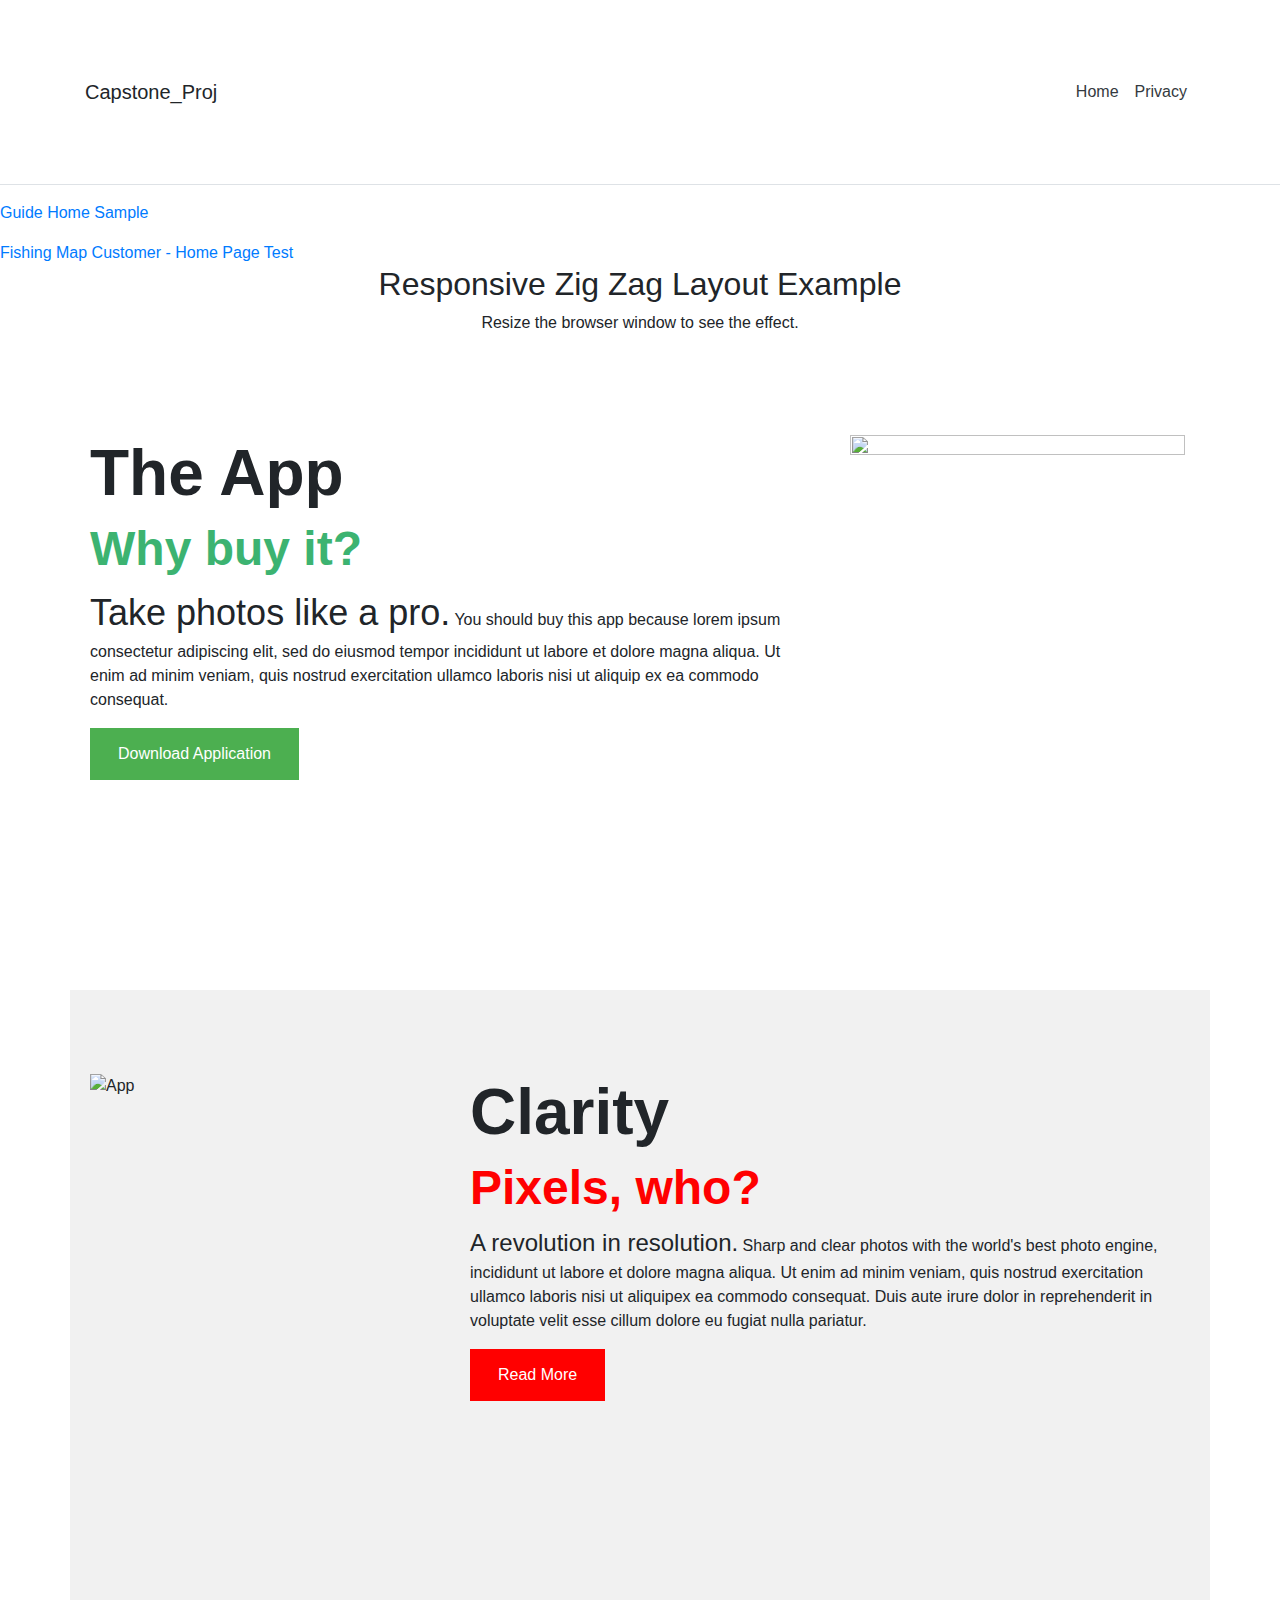
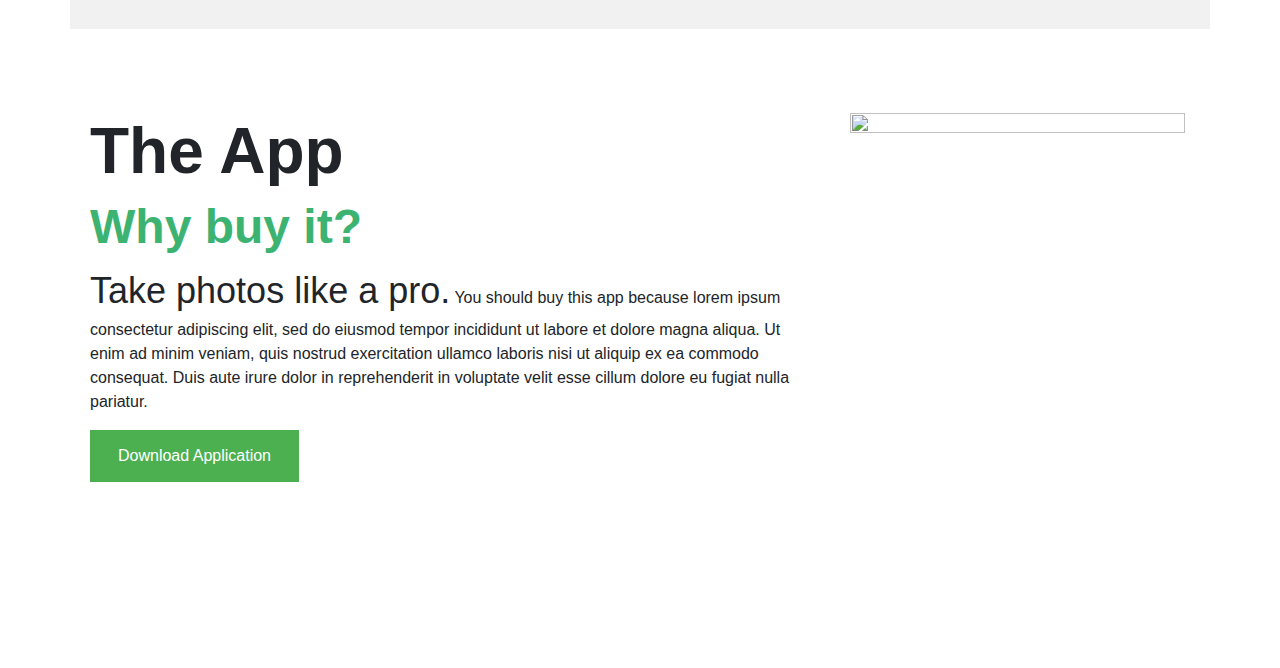
==== FrontEnd/sample_home.html @ 5626ceba "Added FrontEnd folder with frontend data into repo" ====
<!DOCTYPE html>
<html>
<head>
  <link rel="stylesheet" type="text/css" href="style.css">
  <link rel="stylesheet" href="https://maxcdn.bootstrapcdn.com/bootstrap/4.0.0/css/bootstrap.min.css" integrity="sha384-Gn5384xqQ1aoWXA+058RXPxPg6fy4IWvTNh0E263XmFcJlSAwiGgFAW/dAiS6JXm" crossorigin="anonymous">
  <link rel="stylesheet" href="https://cdnjs.cloudflare.com/ajax/libs/font-awesome/4.7.0/css/font-awesome.min.css">
  <meta charset="UTF-8">
<meta name="viewport" content="width=device-width, initial-scale=1">
  <meta name ="description" content="Fishing guide home page view">
  <meta http-equiv="X-UA-Compatible" content="ie=edge">

</head>
<body>
  <header>
          <nav class="navbar navbar-expand-sm navbar-toggleable-sm navbar-light bg-white border-bottom box-shadow mb-3">
              <div class="container">
                  <a class="navbar-brand" asp-area="" asp-controller="Home" asp-action="Index">Capstone_Proj</a>
                  <button class="navbar-toggler" type="button" data-toggle="collapse" data-target=".navbar-collapse" aria-controls="navbarSupportedContent"
                          aria-expanded="false" aria-label="Toggle navigation">
                      <span class="navbar-toggler-icon"></span>
                  </button>
                  <div class="navbar-collapse collapse d-sm-inline-flex flex-sm-row-reverse">
                      <partial name="_LoginPartial" />
                      <ul class="navbar-nav flex-grow-1">
                          <li class="nav-item">
                              <a class="nav-link text-dark" asp-area="" asp-controller="Home" asp-action="Index">Home</a>
                          </li>
                          <li class="nav-item">
                              <a class="nav-link text-dark" asp-area="" asp-controller="Home" asp-action="Privacy">Privacy</a>
                          </li>
                      </ul>
                  </div>
              </div>
          </nav>
      </header>
  <div>
        <nav class="topnav a: hover">
          <p><a href="guide_index.html">Guide Home Sample</a></p>
                  <a href="index.html">Fishing Map</a>
                  <a href="customer_index.html">Customer - Home Page Test</a>
                </div>
<div style="text-align:center">
  <h2>Responsive Zig Zag Layout Example</h2>
  <p>Resize the browser window to see the effect.</p>
</div>

<!-- The App Section -->
<div class="container">
  <div class="row">
    <div class="column-66">
      <h1 class="xlarge-font"><b>The App</b></h1>
      <h1 class="large-font" style="color:MediumSeaGreen;"><b>Why buy it?</b></h1>
      <p><span style="font-size:36px">Take photos like a pro.</span> You should buy this app because lorem ipsum consectetur adipiscing elit, sed do eiusmod tempor incididunt ut labore et dolore magna aliqua. Ut enim ad minim veniam, quis nostrud exercitation ullamco laboris nisi ut aliquip ex ea commodo consequat.</p>
      <button class="button">Download Application</button>
    </div>
    <div class="column-33">
        <img src="/w3images/img_app.jpg" width="335" height="471">
    </div>
  </div>
</div>

<!-- Clarity Section -->
<div class="container" style="background-color:#f1f1f1">
  <div class="row">
    <div class="column-33">
      <img src="/w3images/app5.jpg" alt="App" width="335" height="471">
    </div>
    <div class="column-66">
      <h1 class="xlarge-font"><b>Clarity</b></h1>
      <h1 class="large-font" style="color:red;"><b>Pixels, who?</b></h1>
      <p><span style="font-size:24px">A revolution in resolution.</span> Sharp and clear photos with the world's best photo engine, incididunt ut labore et dolore magna aliqua. Ut enim ad minim veniam, quis nostrud exercitation ullamco laboris nisi ut aliquipex ea commodo consequat. Duis aute irure dolor in reprehenderit in voluptate velit esse cillum dolore eu fugiat nulla pariatur.</p>
      <button class="button" style="background-color:red">Read More</button>
    </div>
  </div>
</div>

<!-- The App Section -->
<div class="container">
  <div class="row">
    <div class="column-66">
      <h1 class="xlarge-font"><b>The App</b></h1>
      <h1 class="large-font" style="color:MediumSeaGreen;"><b>Why buy it?</b></h1>
      <p><span style="font-size:36px">Take photos like a pro.</span> You should buy this app because lorem ipsum consectetur adipiscing elit, sed do eiusmod tempor incididunt ut labore et dolore magna aliqua. Ut enim ad minim veniam, quis nostrud exercitation ullamco laboris nisi ut aliquip ex ea commodo consequat. Duis aute irure dolor in reprehenderit in voluptate velit esse cillum dolore eu fugiat nulla pariatur.</p>
      <button class="button">Download Application</button>
    </div>
    <div class="column-33">
        <img src="/w3images/img_app.jpg" width="335" height="471" >
    </div>
  </div>
</div>

</body>
</html>
---- FrontEnd/style.css ----
.notification {
  background-color: #555;
  color: white;
  text-decoration: none;
  padding: 10px 10px;
  position: relative;
  display: inline-block;
  border-radius: 2px;
}

.notification:hover {
  background: grey;
}

.notification .badge {
  position: absolute;
  top: -10px;
  right: -10px;
  padding: 5px 10px;
  border-radius: 50%;
  background: red;
  color: white;
}

* {
  box-sizing:border-box;
}

body {
  margin: 0;
  font-family: Arial, Helvetica, sans-serif;
}

.container {
  padding: 64px;
}

.row:after {
  content: "";
  display: table;
  clear: both
}

.column-66 {
  float: left;
  width: 66.66666%;
  padding: 20px;
}

.column-33 {
  float: left;
  width: 33.33333%;
  padding: 20px;
}

.large-font {
  font-size: 48px;
}

.xlarge-font {
  font-size: 64px
}

.button {
  border: none;
  color: white;
  padding: 14px 28px;
  font-size: 16px;
  cursor: pointer;
  background-color: #4CAF50;
}

img {
  display: block;
  height: auto;
  max-width: 100%;
}

@media screen and (max-width: 1000px) {
  .column-66,
  .column-33 {
    width: 100%;
    text-align: center;
  }
  img {
    margin: auto;
  }
}
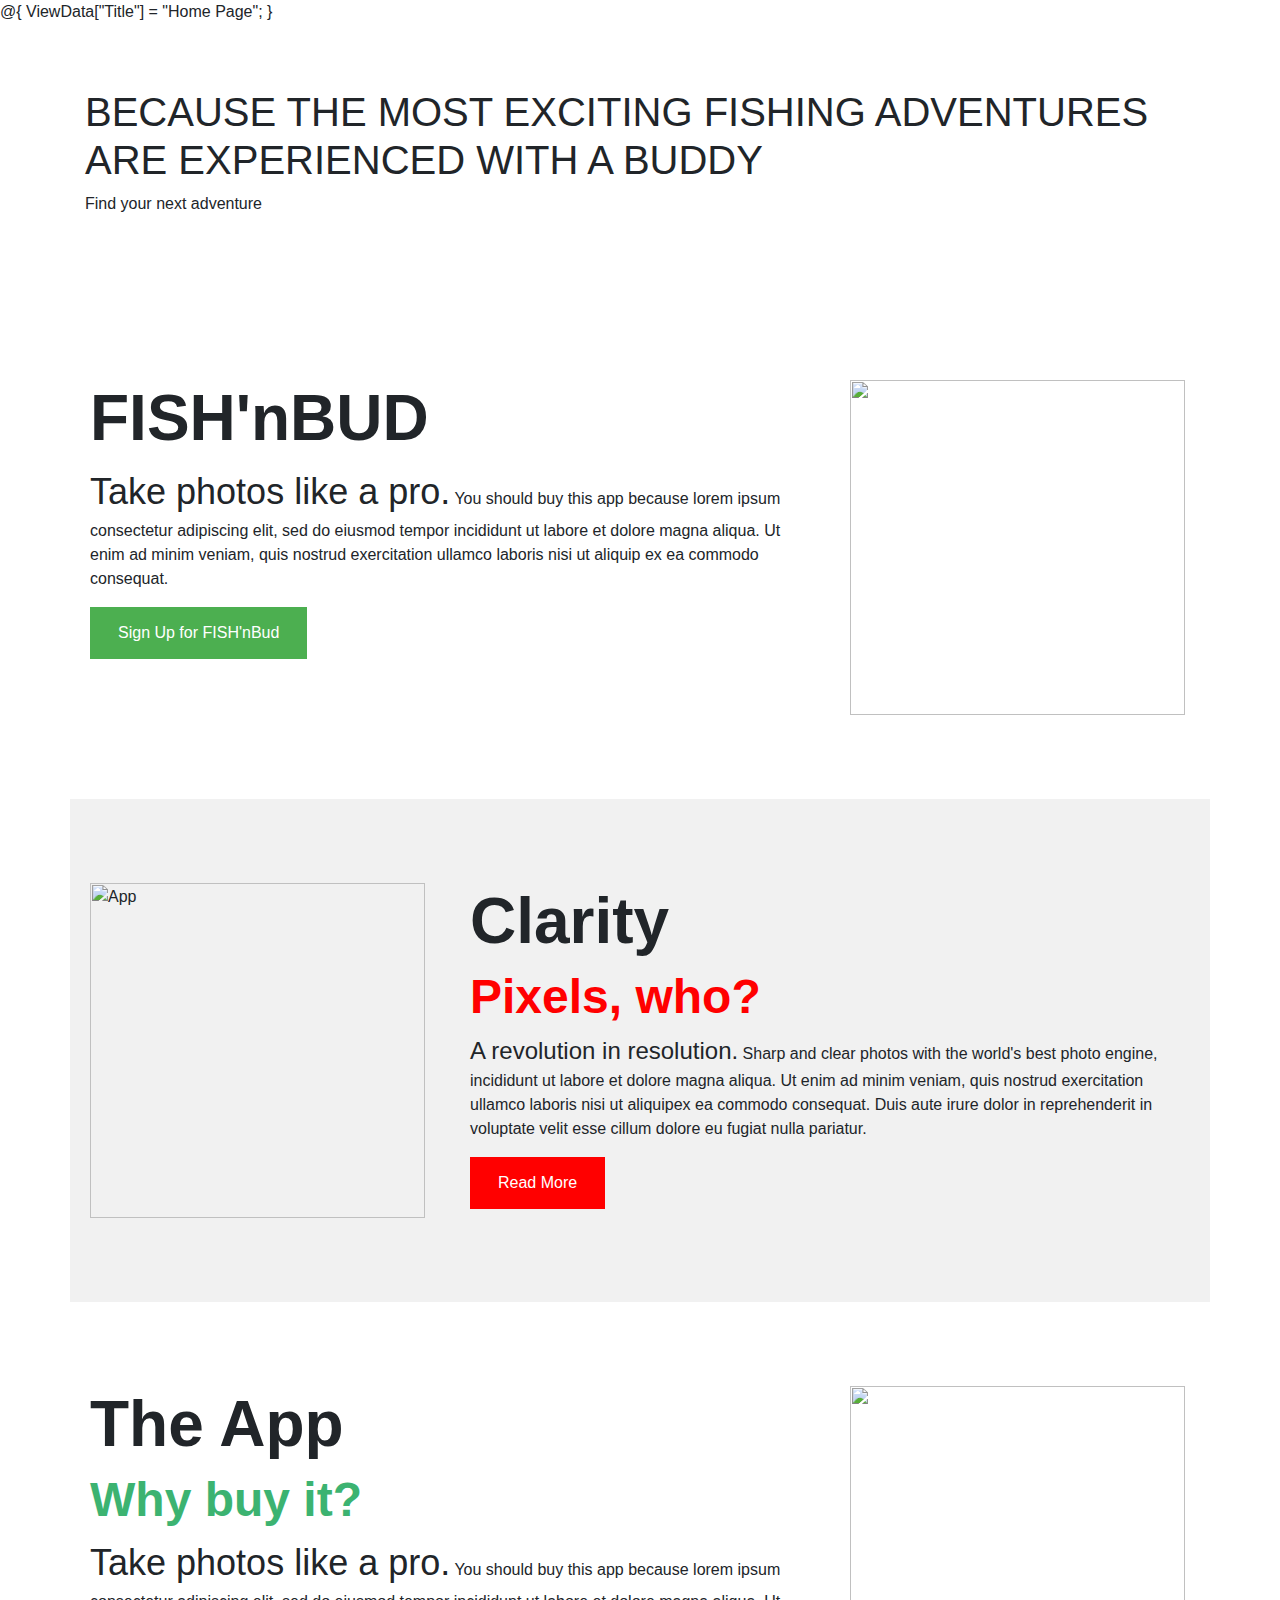
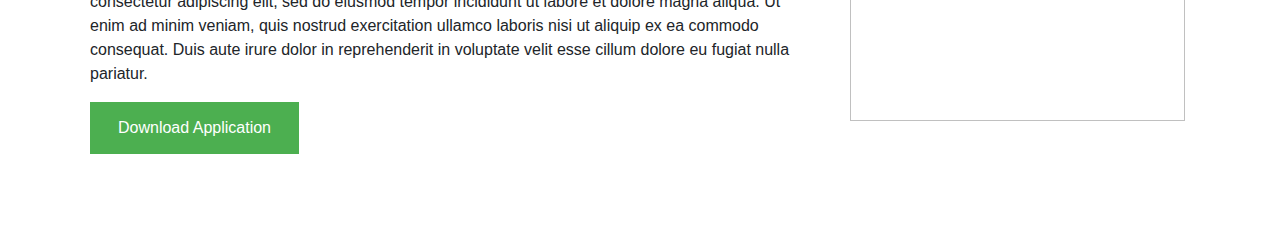
==== commit 8a715c12: "Transferred sample_home.html to Home Index.cshtml" ====
--- a/FrontEnd/sample_home.html
+++ b/FrontEnd/sample_home.html
@@ -1,93 +1,70 @@
+
+@{
+    ViewData["Title"] = "Home Page";
+}
+
 <!DOCTYPE html>
 <html>
 <head>
-  <link rel="stylesheet" type="text/css" href="style.css">
-  <link rel="stylesheet" href="https://maxcdn.bootstrapcdn.com/bootstrap/4.0.0/css/bootstrap.min.css" integrity="sha384-Gn5384xqQ1aoWXA+058RXPxPg6fy4IWvTNh0E263XmFcJlSAwiGgFAW/dAiS6JXm" crossorigin="anonymous">
-  <link rel="stylesheet" href="https://cdnjs.cloudflare.com/ajax/libs/font-awesome/4.7.0/css/font-awesome.min.css">
-  <meta charset="UTF-8">
-<meta name="viewport" content="width=device-width, initial-scale=1">
-  <meta name ="description" content="Fishing guide home page view">
-  <meta http-equiv="X-UA-Compatible" content="ie=edge">
+    <link rel="stylesheet" type="text/css" href="style.css">
+    <link rel="stylesheet" href="https://maxcdn.bootstrapcdn.com/bootstrap/4.0.0/css/bootstrap.min.css" integrity="sha384-Gn5384xqQ1aoWXA+058RXPxPg6fy4IWvTNh0E263XmFcJlSAwiGgFAW/dAiS6JXm" crossorigin="anonymous">
+    <link rel="stylesheet" href="https://cdnjs.cloudflare.com/ajax/libs/font-awesome/4.7.0/css/font-awesome.min.css">
+    <meta charset="UTF-8">
+    <meta name="viewport" content="width=device-width, initial-scale=1">
+    <meta name="description" content="Fishing guide home page view">
+    <meta http-equiv="X-UA-Compatible" content="ie=edge">
 
 </head>
 <body>
-  <header>
-          <nav class="navbar navbar-expand-sm navbar-toggleable-sm navbar-light bg-white border-bottom box-shadow mb-3">
-              <div class="container">
-                  <a class="navbar-brand" asp-area="" asp-controller="Home" asp-action="Index">Capstone_Proj</a>
-                  <button class="navbar-toggler" type="button" data-toggle="collapse" data-target=".navbar-collapse" aria-controls="navbarSupportedContent"
-                          aria-expanded="false" aria-label="Toggle navigation">
-                      <span class="navbar-toggler-icon"></span>
-                  </button>
-                  <div class="navbar-collapse collapse d-sm-inline-flex flex-sm-row-reverse">
-                      <partial name="_LoginPartial" />
-                      <ul class="navbar-nav flex-grow-1">
-                          <li class="nav-item">
-                              <a class="nav-link text-dark" asp-area="" asp-controller="Home" asp-action="Index">Home</a>
-                          </li>
-                          <li class="nav-item">
-                              <a class="nav-link text-dark" asp-area="" asp-controller="Home" asp-action="Privacy">Privacy</a>
-                          </li>
-                      </ul>
-                  </div>
-              </div>
-          </nav>
-      </header>
-  <div>
-        <nav class="topnav a: hover">
-          <p><a href="guide_index.html">Guide Home Sample</a></p>
-                  <a href="index.html">Fishing Map</a>
-                  <a href="customer_index.html">Customer - Home Page Test</a>
-                </div>
-<div style="text-align:center">
-  <h2>Responsive Zig Zag Layout Example</h2>
-  <p>Resize the browser window to see the effect.</p>
-</div>
+    <div class="container" style="text-align:left">
+        <h1>BECAUSE THE MOST EXCITING FISHING ADVENTURES ARE EXPERIENCED WITH A BUDDY</h1>
+        <p>Find your next adventure</p>
+    </div>
 
-<!-- The App Section -->
-<div class="container">
-  <div class="row">
-    <div class="column-66">
-      <h1 class="xlarge-font"><b>The App</b></h1>
-      <h1 class="large-font" style="color:MediumSeaGreen;"><b>Why buy it?</b></h1>
-      <p><span style="font-size:36px">Take photos like a pro.</span> You should buy this app because lorem ipsum consectetur adipiscing elit, sed do eiusmod tempor incididunt ut labore et dolore magna aliqua. Ut enim ad minim veniam, quis nostrud exercitation ullamco laboris nisi ut aliquip ex ea commodo consequat.</p>
-      <button class="button">Download Application</button>
+    <!-- The App Section -->
+    <div class="container">
+        <div class="row">
+            <div class="column-66">
+                <h1 class="xlarge-font"><b>FISH'nBUD</b></h1>
+                <h1 class="large-font" style="color:MediumSeaGreen;"><b></b></h1>
+                <p><span style="font-size:36px">Take photos like a pro.</span> You should buy this app because lorem ipsum consectetur adipiscing elit, sed do eiusmod tempor incididunt ut labore et dolore magna aliqua. Ut enim ad minim veniam, quis nostrud exercitation ullamco laboris nisi ut aliquip ex ea commodo consequat.</p>
+                <button class="button">Sign Up for FISH'nBud</button>
+            </div>
+            <div class="column-33">
+                <img src="/w3images/img_app.jpg" width="335" height="471">
+            </div>
+        </div>
     </div>
-    <div class="column-33">
-        <img src="/w3images/img_app.jpg" width="335" height="471">
+
+    <!-- Clarity Section -->
+    <div class="container" style="background-color:#f1f1f1">
+        <div class="row">
+            <div class="column-33">
+                <img src="/w3images/app5.jpg" alt="App" width="335" height="471">
+            </div>
+            <div class="column-66">
+                <h1 class="xlarge-font"><b>Clarity</b></h1>
+                <h1 class="large-font" style="color:red;"><b>Pixels, who?</b></h1>
+                <p><span style="font-size:24px">A revolution in resolution.</span> Sharp and clear photos with the world's best photo engine, incididunt ut labore et dolore magna aliqua. Ut enim ad minim veniam, quis nostrud exercitation ullamco laboris nisi ut aliquipex ea commodo consequat. Duis aute irure dolor in reprehenderit in voluptate velit esse cillum dolore eu fugiat nulla pariatur.</p>
+                <button class="button" style="background-color:red">Read More</button>
+            </div>
+        </div>
     </div>
-  </div>
-</div>
 
-<!-- Clarity Section -->
-<div class="container" style="background-color:#f1f1f1">
-  <div class="row">
-    <div class="column-33">
-      <img src="/w3images/app5.jpg" alt="App" width="335" height="471">
+    <!-- The App Section -->
+    <div class="container">
+        <div class="row">
+            <div class="column-66">
+                <h1 class="xlarge-font"><b>The App</b></h1>
+                <h1 class="large-font" style="color:MediumSeaGreen;"><b>Why buy it?</b></h1>
+                <p><span style="font-size:36px">Take photos like a pro.</span> You should buy this app because lorem ipsum consectetur adipiscing elit, sed do eiusmod tempor incididunt ut labore et dolore magna aliqua. Ut enim ad minim veniam, quis nostrud exercitation ullamco laboris nisi ut aliquip ex ea commodo consequat. Duis aute irure dolor in reprehenderit in voluptate velit esse cillum dolore eu fugiat nulla pariatur.</p>
+                <button class="button">Download Application</button>
+            </div>
+            <div class="column-33">
+                <img src="/w3images/img_app.jpg" width="335" height="471">
+            </div>
+        </div>
     </div>
-    <div class="column-66">
-      <h1 class="xlarge-font"><b>Clarity</b></h1>
-      <h1 class="large-font" style="color:red;"><b>Pixels, who?</b></h1>
-      <p><span style="font-size:24px">A revolution in resolution.</span> Sharp and clear photos with the world's best photo engine, incididunt ut labore et dolore magna aliqua. Ut enim ad minim veniam, quis nostrud exercitation ullamco laboris nisi ut aliquipex ea commodo consequat. Duis aute irure dolor in reprehenderit in voluptate velit esse cillum dolore eu fugiat nulla pariatur.</p>
-      <button class="button" style="background-color:red">Read More</button>
-    </div>
-  </div>
-</div>
-
-<!-- The App Section -->
-<div class="container">
-  <div class="row">
-    <div class="column-66">
-      <h1 class="xlarge-font"><b>The App</b></h1>
-      <h1 class="large-font" style="color:MediumSeaGreen;"><b>Why buy it?</b></h1>
-      <p><span style="font-size:36px">Take photos like a pro.</span> You should buy this app because lorem ipsum consectetur adipiscing elit, sed do eiusmod tempor incididunt ut labore et dolore magna aliqua. Ut enim ad minim veniam, quis nostrud exercitation ullamco laboris nisi ut aliquip ex ea commodo consequat. Duis aute irure dolor in reprehenderit in voluptate velit esse cillum dolore eu fugiat nulla pariatur.</p>
-      <button class="button">Download Application</button>
-    </div>
-    <div class="column-33">
-        <img src="/w3images/img_app.jpg" width="335" height="471" >
-    </div>
-  </div>
-</div>
 
 </body>
 </html>
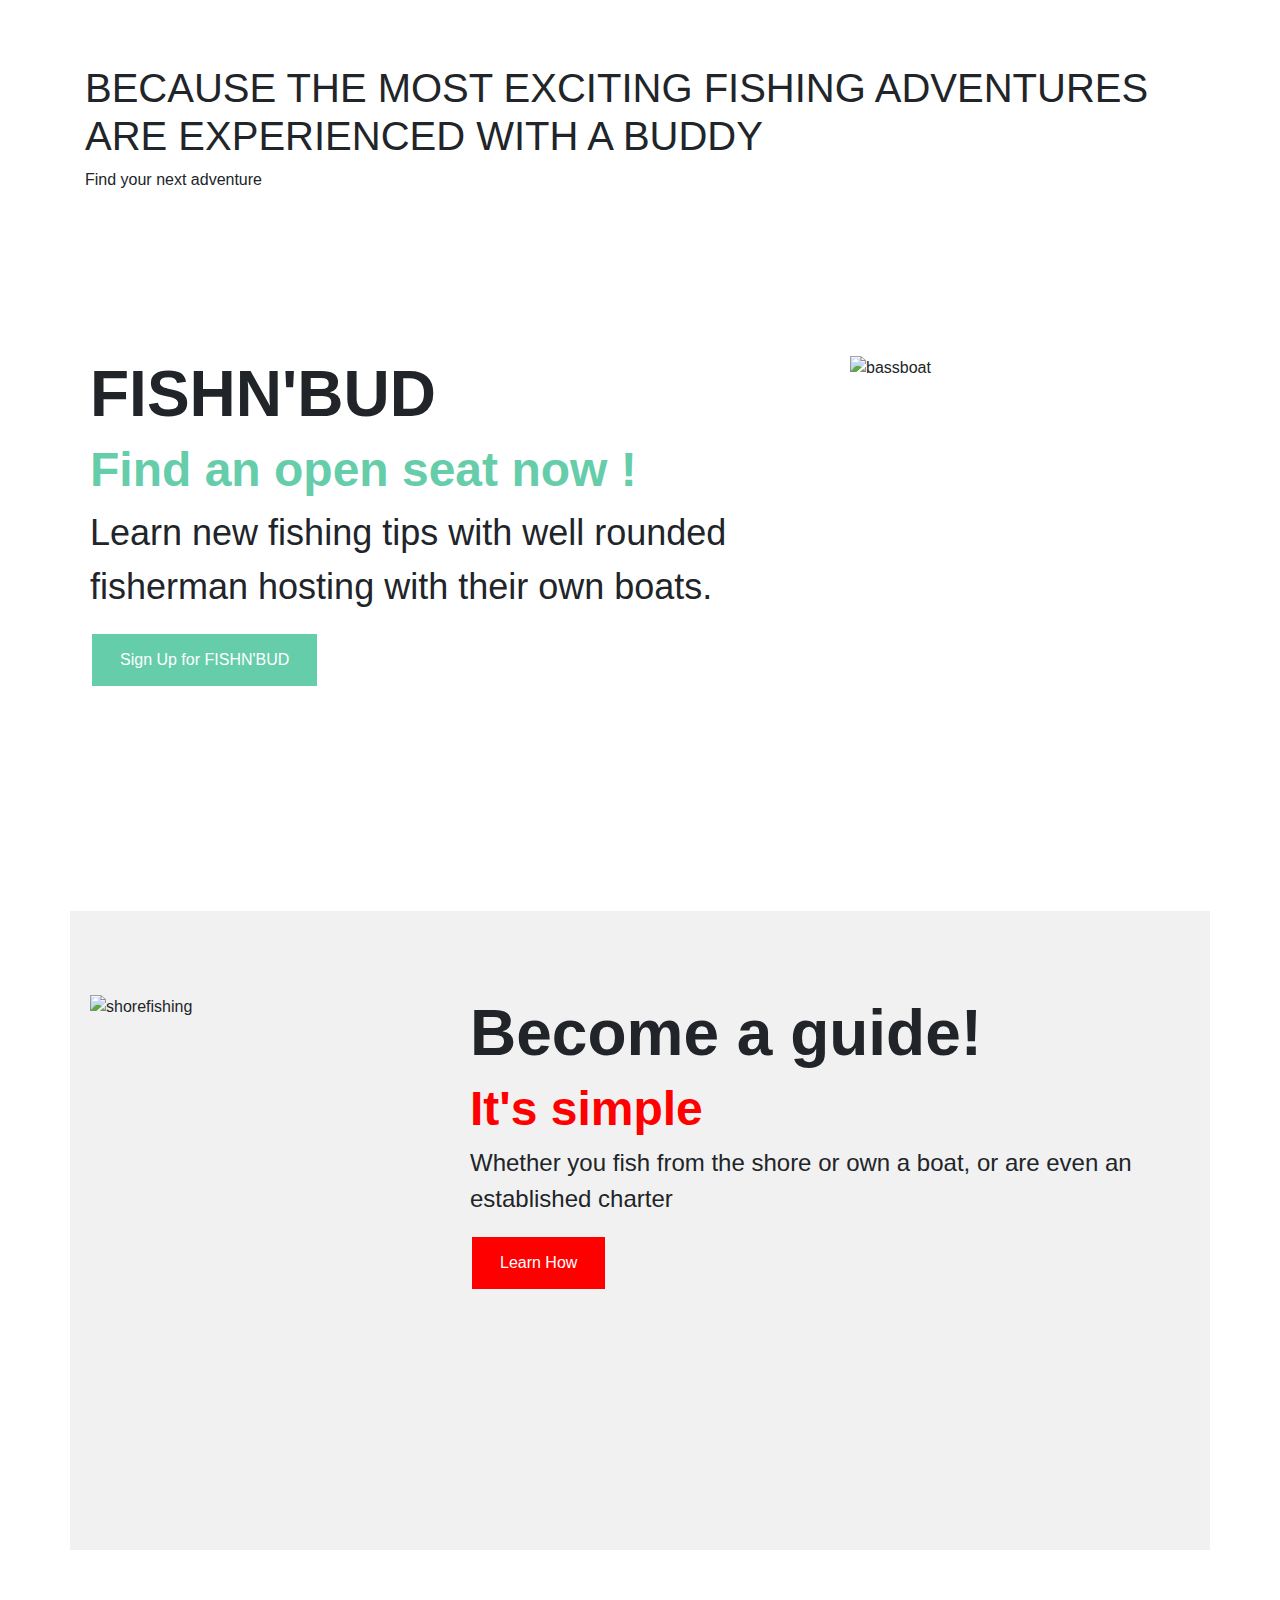
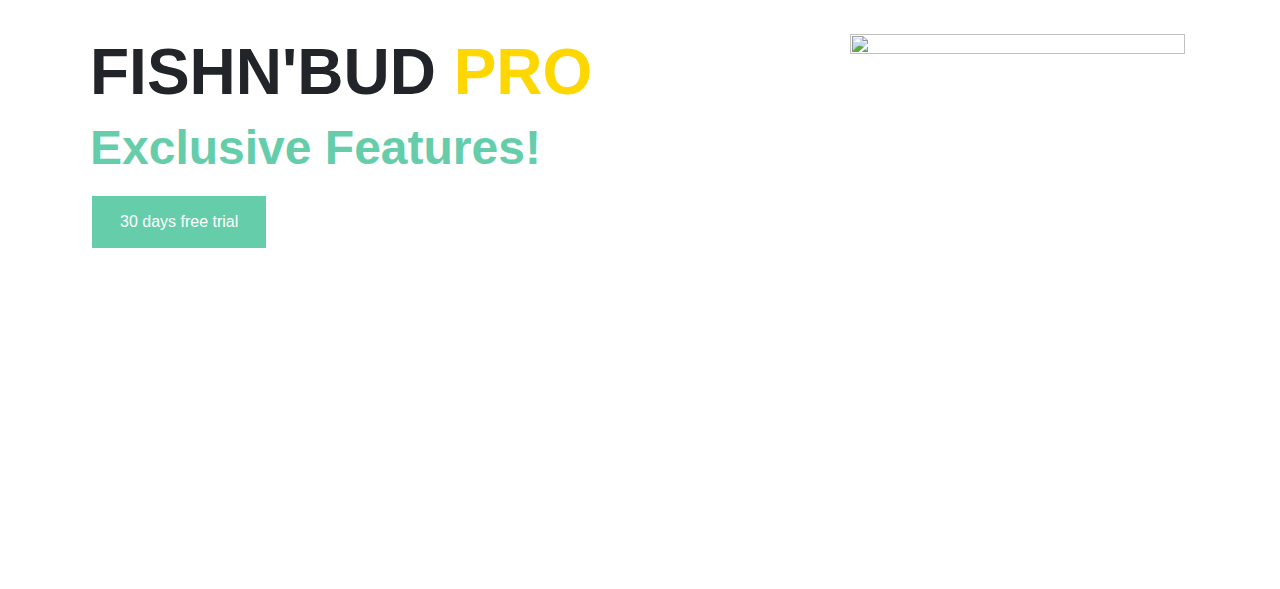
==== commit 9c53bd3a: "Implemented styles into _Layout.cshtml - couldn't figure out how to link css page to application" ====
--- a/FrontEnd/sample_home.html
+++ b/FrontEnd/sample_home.html
@@ -1,8 +1,3 @@
-
-@{
-    ViewData["Title"] = "Home Page";
-}
-
 <!DOCTYPE html>
 <html>
 <head>
@@ -25,13 +20,13 @@
     <div class="container">
         <div class="row">
             <div class="column-66">
-                <h1 class="xlarge-font"><b>FISH'nBUD</b></h1>
-                <h1 class="large-font" style="color:MediumSeaGreen;"><b></b></h1>
-                <p><span style="font-size:36px">Take photos like a pro.</span> You should buy this app because lorem ipsum consectetur adipiscing elit, sed do eiusmod tempor incididunt ut labore et dolore magna aliqua. Ut enim ad minim veniam, quis nostrud exercitation ullamco laboris nisi ut aliquip ex ea commodo consequat.</p>
-                <button class="button">Sign Up for FISH'nBud</button>
+                <h1 class="xlarge-font"><b>FISHN'BUD</b></h1>
+                <h1 class="large-font" style="color:mediumaquamarine;"><b>Find an open seat now !</b></h1>
+                <p><span style="font-size:36px">Learn new fishing tips with well rounded fisherman hosting with their own boats.</span> </p>
+                <button class="button">Sign Up for FISHN'BUD</button>
             </div>
             <div class="column-33">
-                <img src="/w3images/img_app.jpg" width="335" height="471">
+                <img src="https://images.boats.com/resize/1/6/41/7270641_20191101123812229_1_LARGE.jpg?t=1572637093000" alt="bassboat" width="335" height="471">
             </div>
         </div>
     </div>
@@ -40,13 +35,13 @@
     <div class="container" style="background-color:#f1f1f1">
         <div class="row">
             <div class="column-33">
-                <img src="/w3images/app5.jpg" alt="App" width="335" height="471">
+                <img src="https://www.williamsonrealty.com/uploads/ws-ocean-isle-beach-nc-surfcasting-beach-fishing-2-7rrsc2.jpg" alt="shorefishing" width="335" height="471">
             </div>
             <div class="column-66">
-                <h1 class="xlarge-font"><b>Clarity</b></h1>
-                <h1 class="large-font" style="color:red;"><b>Pixels, who?</b></h1>
-                <p><span style="font-size:24px">A revolution in resolution.</span> Sharp and clear photos with the world's best photo engine, incididunt ut labore et dolore magna aliqua. Ut enim ad minim veniam, quis nostrud exercitation ullamco laboris nisi ut aliquipex ea commodo consequat. Duis aute irure dolor in reprehenderit in voluptate velit esse cillum dolore eu fugiat nulla pariatur.</p>
-                <button class="button" style="background-color:red">Read More</button>
+                <h1 class="xlarge-font"><b>Become a guide!</b></h1>
+<h1 class="large-font" style="color:red;"><b>It's simple</b></h1>
+              <p><span style="font-size:24px">Whether you fish from the shore or own a boat, or are even an established charter</p>
+                <button class="button" style="background-color:red">Learn How</button>
             </div>
         </div>
     </div>
@@ -55,10 +50,12 @@
     <div class="container">
         <div class="row">
             <div class="column-66">
-                <h1 class="xlarge-font"><b>The App</b></h1>
-                <h1 class="large-font" style="color:MediumSeaGreen;"><b>Why buy it?</b></h1>
-                <p><span style="font-size:36px">Take photos like a pro.</span> You should buy this app because lorem ipsum consectetur adipiscing elit, sed do eiusmod tempor incididunt ut labore et dolore magna aliqua. Ut enim ad minim veniam, quis nostrud exercitation ullamco laboris nisi ut aliquip ex ea commodo consequat. Duis aute irure dolor in reprehenderit in voluptate velit esse cillum dolore eu fugiat nulla pariatur.</p>
-                <button class="button">Download Application</button>
+                <h1 class="xlarge-font"><b>FISHN'BUD <a style="color:gold">PRO</a></st></b></h1>
+                <h1 class="large-font" style="color:mediumaquamarine;"><b>Exclusive Features!</b></h1>
+                <p><span style="font-size:36px"></span></p>
+
+                <button class="button">30 days free trial</button>
+                
             </div>
             <div class="column-33">
                 <img src="/w3images/img_app.jpg" width="335" height="471">
--- a/FrontEnd/style.css
+++ b/FrontEnd/style.css
@@ -67,8 +67,12 @@
   padding: 14px 28px;
   font-size: 16px;
   cursor: pointer;
-  background-color: #4CAF50;
+  background-color: mediumaquamarine;
+   margin: 4px 2px;
+  opacity: 1;
+  transition: 0.3s;
 }
+.button:hover {opacity: 0.6}
 
 img {
   display: block;
@@ -85,4 +89,62 @@
   img {
     margin: auto;
   }
-}
+
+{
+    box-sizing: border-box;
+  }
+
+  /* Create three equal columns that floats next to each other */
+  .column {
+    float: left;
+    width: 33.33%;
+    padding: 10px;
+    height: 300px; /* Should be removed. Only for demonstration */
+  }
+
+  /* Clear floats after the columns */
+  .row:after {
+    content: "";
+    display: table;
+    clear: both;
+  }
+
+  .container {
+    position: relative;
+    width: 50%;
+  }
+
+  .image {
+    display: block;
+    width: 100%;
+    height: auto;
+  }
+
+  .overlay {
+    position: absolute;
+    bottom: 100%;
+    left: 0;
+    right: 0;
+    background-color: mediumaquamarine;
+    overflow: hidden;
+    width: 100%;
+    height:0;
+    transition: .5s ease;
+  }
+
+  .container:hover .overlay {
+    bottom: 0;
+    height: 100%;
+  }
+
+  .text {
+    color: white;
+    font-size: 20px;
+    position: absolute;
+    top: 50%;
+    left: 50%;
+    -webkit-transform: translate(-50%, -50%);
+    -ms-transform: translate(-50%, -50%);
+    transform: translate(-50%, -50%);
+    text-align: center;
+  }
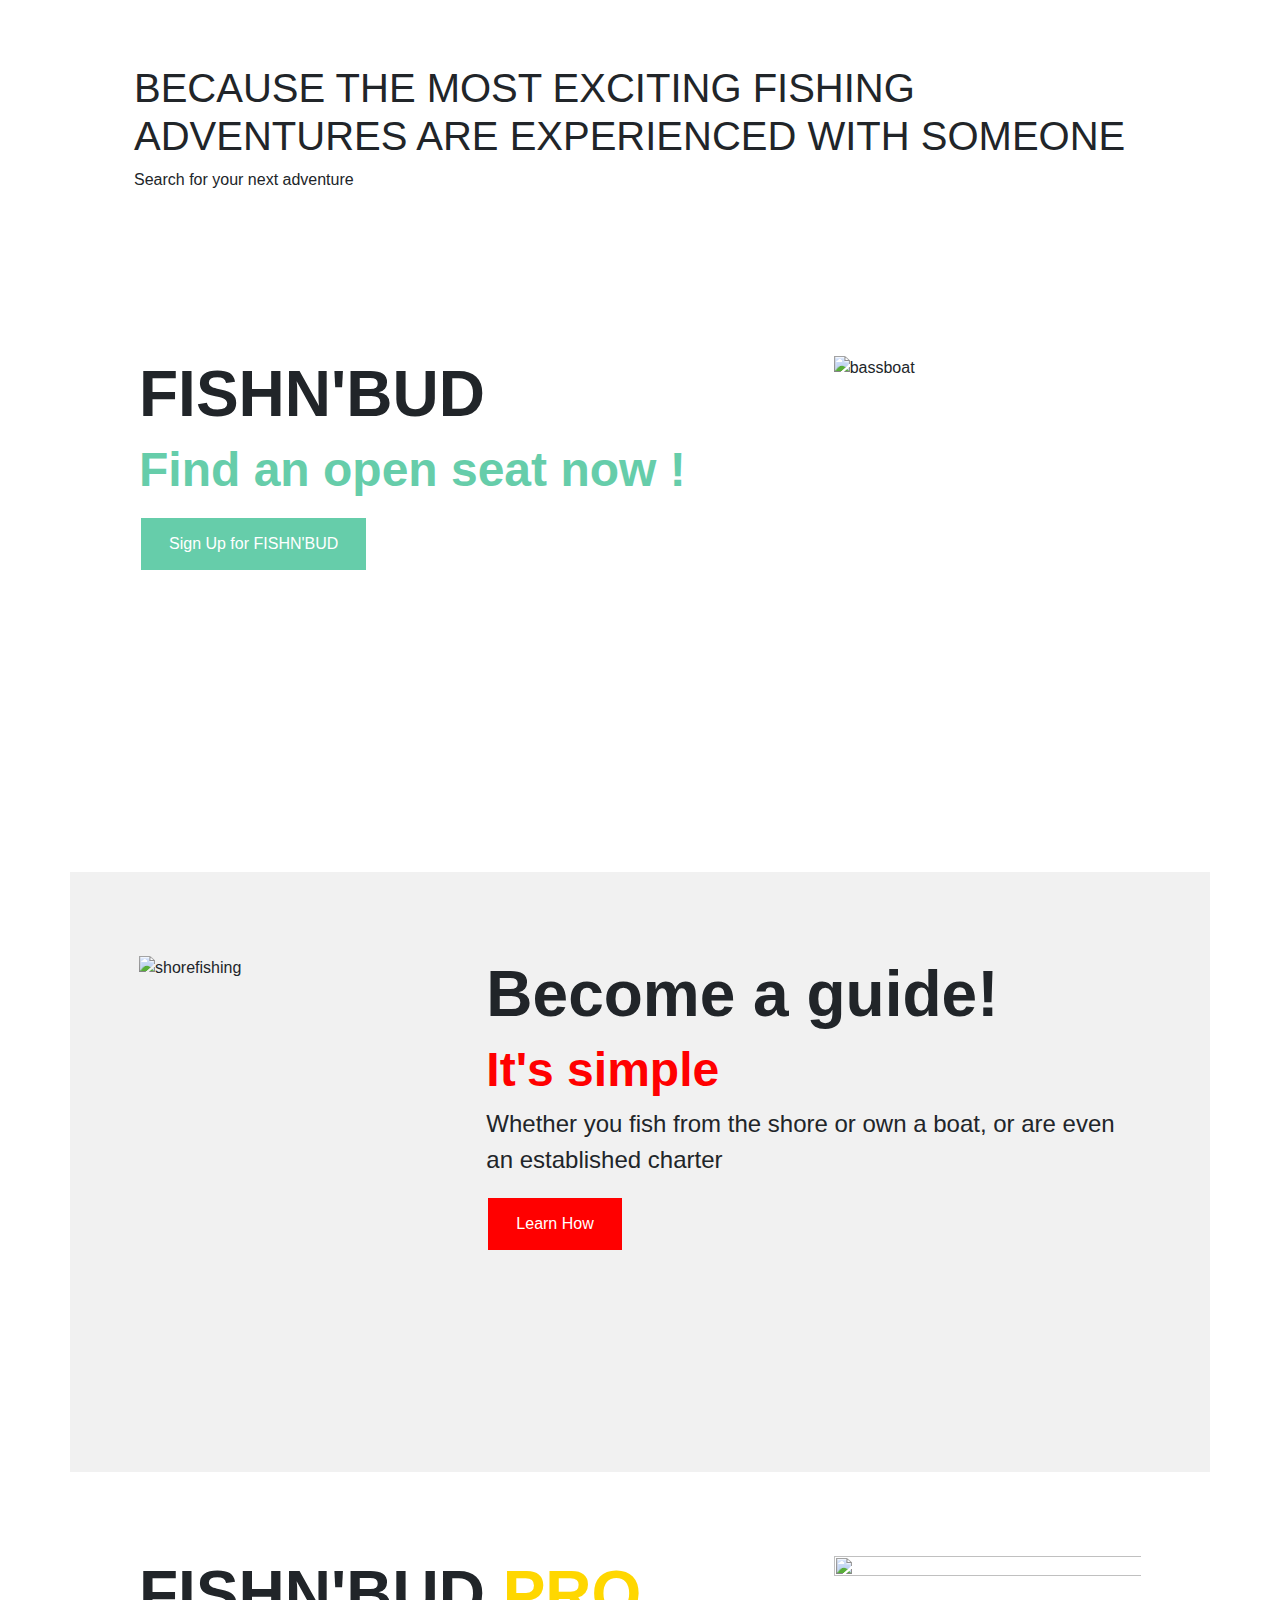
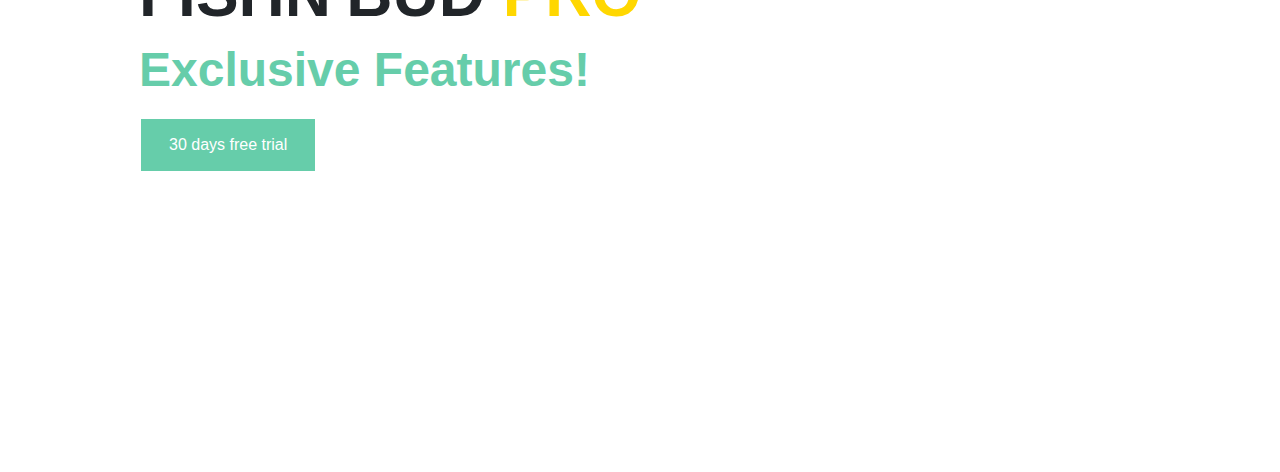
==== commit 5a867824: "Removed default external logins methods from login & register screen + layout changes to landing pag" ====
--- a/FrontEnd/sample_home.html
+++ b/FrontEnd/sample_home.html
@@ -1,9 +1,9 @@
-<!DOCTYPE html>
+﻿<!DOCTYPE html>
 <html>
 <head>
-    <link rel="stylesheet" type="text/css" href="style.css">
     <link rel="stylesheet" href="https://maxcdn.bootstrapcdn.com/bootstrap/4.0.0/css/bootstrap.min.css" integrity="sha384-Gn5384xqQ1aoWXA+058RXPxPg6fy4IWvTNh0E263XmFcJlSAwiGgFAW/dAiS6JXm" crossorigin="anonymous">
     <link rel="stylesheet" href="https://cdnjs.cloudflare.com/ajax/libs/font-awesome/4.7.0/css/font-awesome.min.css">
+    <link rel="stylesheet" type="text/css" href="style.css">
     <meta charset="UTF-8">
     <meta name="viewport" content="width=device-width, initial-scale=1">
     <meta name="description" content="Fishing guide home page view">
@@ -12,8 +12,8 @@
 </head>
 <body>
     <div class="container" style="text-align:left">
-        <h1>BECAUSE THE MOST EXCITING FISHING ADVENTURES ARE EXPERIENCED WITH A BUDDY</h1>
-        <p>Find your next adventure</p>
+        <h1>BECAUSE THE MOST EXCITING FISHING ADVENTURES ARE EXPERIENCED WITH SOMEONE</h1>
+        <p>Search for your next adventure</p>
     </div>
 
     <!-- The App Section -->
@@ -22,7 +22,7 @@
             <div class="column-66">
                 <h1 class="xlarge-font"><b>FISHN'BUD</b></h1>
                 <h1 class="large-font" style="color:mediumaquamarine;"><b>Find an open seat now !</b></h1>
-                <p><span style="font-size:36px">Learn new fishing tips with well rounded fisherman hosting with their own boats.</span> </p>
+                <p><span style="font-size:36px"></span> </p>
                 <button class="button">Sign Up for FISHN'BUD</button>
             </div>
             <div class="column-33">
@@ -40,7 +40,7 @@
             <div class="column-66">
                 <h1 class="xlarge-font"><b>Become a guide!</b></h1>
 <h1 class="large-font" style="color:red;"><b>It's simple</b></h1>
-              <p><span style="font-size:24px">Whether you fish from the shore or own a boat, or are even an established charter</p>
+              <p><span style="font-size:24px">Whether you fish from the shore or own a boat, or are even an established charter</span></p>
                 <button class="button" style="background-color:red">Learn How</button>
             </div>
         </div>
@@ -50,15 +50,15 @@
     <div class="container">
         <div class="row">
             <div class="column-66">
-                <h1 class="xlarge-font"><b>FISHN'BUD <a style="color:gold">PRO</a></st></b></h1>
+                <h1 class="xlarge-font"><b>FISHN'BUD <a style="color:gold">PRO</a></b></h1>
                 <h1 class="large-font" style="color:mediumaquamarine;"><b>Exclusive Features!</b></h1>
                 <p><span style="font-size:36px"></span></p>
 
                 <button class="button">30 days free trial</button>
-                
+
             </div>
             <div class="column-33">
-                <img src="/w3images/img_app.jpg" width="335" height="471">
+                <img src="https://www.onthewater.com/wp-content/uploads/2019/03/kayak-guide-2020-cast-featured-800x600.jpg" width="335" height="471">
             </div>
         </div>
     </div>
